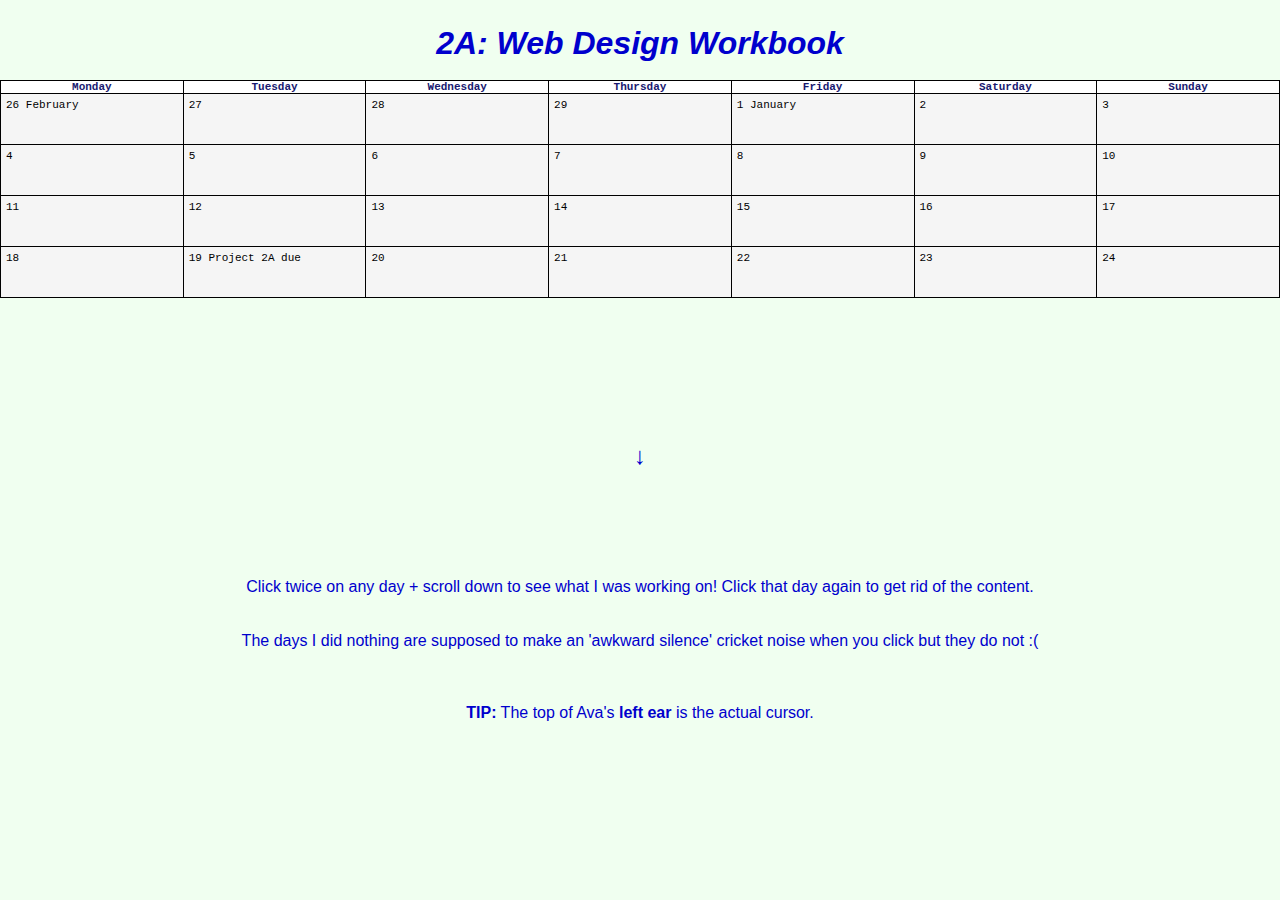
==== index.html @ 736e9778 "Initial commit" ====
<!DOCTYPE html>
<html>
    <head>
        <title>LOLA MAYO_INTERACTIVE MEDIA WORKBOOK</title>
        <link href="style.css" rel="stylesheet" type="text/css">
        <meta name="viewport" content="width=device-width, initial-scale=1">


<script>
            function showContent(date, weather) {
              var x = document.getElementById("content-"+date);
              if (x.style.display === "none") {
                x.style.display = "block";
              } else {
                x.style.display = "none";
              }
              changeBg(weather);
            }

            function changeBg(weather) {
              document.getElementsByTagName('body')[0].style.backgroundImage = 'url("./IMAGES/' + weather + '.jpg")';
            }

            function play(audio) {
              var audio = document.getElementById("audio");
              audio.play();
            }

            // let contentDivs = document.getElementsByClassName("content");
            // for(let i = 0; i < contentDivs.length; i++) {
            //   dragElement(contentDivs[i]);
            // }

            function dragElement(elmnt) {
              var pos1 = 0, pos2 = 0, pos3 = 0, pos4 = 0;
              if (document.getElementById(elmnt.id + "header")) {
                // if present, the header is where you move the DIV from:
                document.getElementById(elmnt.id + "header").onmousedown = dragMouseDown;
              } else {
                // otherwise, move the DIV from anywhere inside the DIV:
                elmnt.onmousedown = dragMouseDown;
              }
            

            function dragMouseDown(e) {
              e = e || window.event;
              e.preventDefault();
              // get the mouse cursor position at startup:
              pos3 = e.clientX;
              pos4 = e.clientY;
              document.onmouseup = closeDragElement;
              // call a function whenever the cursor moves:
              document.onmousemove = elementDrag;
            }

            function elementDrag(e) {
              e = e || window.event;
              e.preventDefault();
              // calculate the new cursor position:
              pos1 = pos3 - e.clientX;
              pos2 = pos4 - e.clientY;
              pos3 = e.clientX;
              pos4 = e.clientY;
              // set the element's new position:
              elmnt.style.top = (elmnt.offsetTop - pos2) + "px";
              elmnt.style.left = (elmnt.offsetLeft - pos1) + "px";
            }

            function closeDragElement() {
              // stop moving when mouse button is released:
              document.onmouseup = null;
              document.onmousemove = null;
            }
          }
          
          dragElement(document.getElementById("content-0203"))


        </script>
    </head>

    <body>
        <div href="#" class="img bg"></div>

        <h1 class="lola_WORKBOOK_heading">2A: Web Design Workbook</h1>
        <br>
        <div class="header">  
            <table>
                <tr>
                  <th>Monday</th>
                  <th>Tuesday</th>
                  <th>Wednesday</th>
                  <th>Thursday</th>
                  <th>Friday</th>
                  <th>Saturday</th>
                  <th>Sunday</th>
                </tr>
                <tr>
                  <td>
                    <a onclick="changeBg('cold'); play.audio();" class="cold-btn">26 February
                      <audio id="audio" src="./AUDIO/Crickets.m4a"></audio> 
                      <!-- <audio id="audio" src="./AUDIO/Awkwardcrickets.mp3"></audio> -->
                    </a>
                  </td>
                  <td>
                    <a onclick="changeBg('hot')" class="hot-btn">27</a>
                  </td>
                  <td>
                    <a onclick="changeBg('hot')" class="hot-btn">28</a>
                  </td>
                  <td>
                    <a onclick="changeBg('hot')" class="hot-btn">29</a>
                  </td>
                  <td>
                    <a onclick="changeBg('hot')" class="hot-btn">1 January</a>
                  </td>
                  <td>
                    <a onclick="showContent('0203', 'cold')" class="cold-btn">2</a>
                  </td>
                  <td>
                    <a onclick="changeBg('cold')" class="cold-btn">3</a>
                  </td>
                </tr>
                <tr>
                  <td>
                    <a onclick="changeBg('cold')" class="cold-btn">4</a>
                  </td>
                  <td>
                    <a onclick="changeBg('hot')" class="hot-btn">5</a>
                  </td>
                  <td>
                    <a onclick="changeBg('rain')" class="rainbtn">6</a>
                  </td>
                  <td>
                    <a onclick="changeBg('cold')" class="cold-btn">7</a>
                  </td>
                  <td>
                    <a onclick="showContent('0803', 'hot')" class="hot-btn">8</a>
                  </td>
                  <td>
                    <a onclick="changeBg('hot')" class="hot-btn">9</a>
                  </td>
                  <td>
                    <a onclick="changeBg('hot')" class="hot-btn">10</a>
                  </td>
                </tr>
                <tr>
                  <td> 
                    <a onclick="showContent('1103', 'hot')" class="hot-btn">11</a>
                  </td>
                  <td>
                    <a onclick="changeBg('cold')" class="cold-btn">12</a>
                  </td>
                  <td>
                    <a onclick="showContent('1303', 'rain')" class="rainbtn">13</a>
                  </td>
                  <td>
                    <a onclick="showContent('1403', 'cold')" class="cold-btn">14</a>
                  </td>
                  <td>
                    <a onclick="changeBg('hot')" class="hot-btn">15</a>
                  </td>
                  <td>
                    <a onclick="changeBg('hot')" class="hot-btn">16</a>
                  </td>
                  <td>
                    <a onclick="changeBg('hot')" class="hot-btn">17</a>
                  </td>
                </tr>
                <tr>
                  <td>
                    <a onclick="changeBg('hot')" class="hot-btn" >18</a>
                  </td>
                  <td>
                    <a onclick="changeBg('hot')" onclick="showContent('1903', 'rain')" class="rainbtn">19 Project 2A due</a>
                  </td>
                  <td>
                    <a onclick="changeBg('rain')" class="rainbtn">20</a>
                  </td>
                  <td>
                    <a onclick="changeBg('hot')" class="hot-btn">21</a>
                  </td>
                  <td>
                    <a onclick="changeBg('hot')" class="hot-btn">22</a>
                  </td>
                  <td>
                    <a onclick="changeBg('hot')" class="hot-btn">23</a>
                  </td>
                  <td>
                    <a onclick="changeBg('hot')" class="hot-btn">24</a>
                  </td>
                </tr>
              </table>
        </div>
  <br>
  <br>
  <br>
  <br>
  <br>
  <br>
  <br>
  <br>
  <h2>↓</h2> 
  <br>
  <br>
  <br>
  <br>
  <br>
  <br>
<p> Click twice on any day + scroll down to see what I was working on! Click that day again to get rid of the content. 
  <br>
  <br>
  <br>
The days I did nothing are supposed to make an 'awkward silence' cricket noise when you click but they do not :(
  <br>
  <br>
  <br>
  <br>
<strong>TIP:</strong> The top of Ava's <strong>left ear</strong> is the actual cursor.

</p>

        <div id="content-0203" class="content" class="drag">
        <section class="column">
        <div><p>02/03: This week I observed interfaces in 
                <a href="https://www.imdb.com/title/tt0181689/">Minority Report</a>
            ... and in Real Life</p>
            <br>
        </div>
        <div>
        <section class="row">
            <div>
                <figure>
                    <img src="./IMAGES/Minority Report SS1.png" alt="Tom Cruise using Precrime System" width="300" height="auto">
                    <figcaption> Cruise using Precrime System</figcaption>
                    </figure>
                <br>
                <figure>
                    <img src="./IMAGES/Minority Report SS2.png" alt="Pre-cognitive people" width="300" height="auto">
                    <figcaption>Pre-cognitive people</figcaption>
                    </figure>                
            </div>
            <div>
                <figure>
                    <img src="./IMAGES/Interface example_angkor wat.jpg" alt="Ancient technology at Angkor Wat: the sun illuminates Buddha at sunrise" width="150" height="auto">
                    <figcaption>Ancient technology at Angkor Wat: 
                        <br>
                        the sun illuminates Buddha at sunrise
                    </figure>
                <br>
            </div>
            <div>
                <figure>
                    <img src="./IMAGES/Interface example_horn.jpg" alt="Makeshift horn" width="150" height="auto">
                    <figcaption>Makeshift horn</figcaption>
                    </figure>
            </div>
        </section>
        </section>
        </div>
<br>  
        <div id="content-0803" class="content">
            <section class="column">
            <div><p>08/03: Human gestures which trigger human-non-human interactivity (or should)</p>
            </div>
            <div>
            <section class="row">
                <div>
                    <figure>
                        <img src="./IMAGES/zap watch 1.jpg" alt="" width="150" height="auto">
                        <img src="./IMAGES/zap watch 3.jpg" alt="" width="150" height="auto">
                       <figcaption>The watch monitors the wearer's focus. If their mind wanders it zaps them and offers a single quiz question to refocus them.</figcaption>
                    </figure>
                </div>
                <div>
                    <figure>
                        <img src="./IMAGES/MELATONIN 1.jpg" alt="" width="150" height="auto">
                        <img src="./IMAGES/MELATONIN 2.jpg" alt="" width="150" height="auto">
                        <figcaption>Bedroom light turns off when you read 10 pages. The light off releases melatonin. </figcaption>
                    </figure>
                </div>
                <div>
                    <figure>
                        <img src="./IMAGES/alarm clock 1.jpg" alt="" width="150" height="auto">
                        <img src="./IMAGES/alarm clock 2.jpg" alt="" width="150" height="auto">
                        <figcaption>The alarm clock can only be turned off by getting up and doing 5 starjumps.</figcaption>
                    </figure>
                </div>
                <div>
                    <figure>
                        <img src="./IMAGES/breathaliser 1.jpg" alt="" width="150" height="auto">
                        <img src="./IMAGES/breathaliser 2.jpg" alt="" width="150" height="auto">
                        <figcaption>The cyclist needs to breathe into the interlocker to prove sobriety and unlock the lock. </figcaption>
                    </figure>
                </div>
                </section>
                </div>
                </section>
                </div>
                </section>
            <br>   

        <div id="content-1103" class="content">
            <section class="column">
            <div><p>11/02: Wireframe + Sketches</p>
              <br>
              <br>
            <p>I experimented with website layout by workshopping features, organisation and hierarchy through sketches. I chose a calendar navigation header to convey a <strong>personal, rudimentary,</strong> yet <strong>cohesive</strong> feel. The calendar provided a chronological hierarchy which organised the chaos in my own head.</p>
            <br>
            </div>
            <div>
            <figure>
              <img src="./IMAGES/wireframe sketch/sketch 1.jpg" alt="" width="300" height="auto">
            </figure>
            <figure>
              <img src="./IMAGES/wireframe sketch/sketch 2.jpg" alt="" width="300" height="auto">
            </figure>
            <figure>
              <img src="./IMAGES/wireframe sketch/sketch 3.jpg" alt="" width="300" height="auto">
            </figure>
            <figure>
              <img src="./IMAGES/wireframe sketch/sketch 4.jpg" alt="" width="300" height="auto">
            </figure>
            </div>
            </section>
          </div>

        <div id="content-1303" class="content">
            <section class="column"> 
                <div>
                    <figure>
                    <img src="./IMAGES/Ava cursor 2.png" alt="" width="400" height="auto">
                    <figcaption>The PNG must be saved as a perfect square. File -> export -> save for web (legacy) -> change dimensions (45px) -> save </figcaption>
                    </figure>
                </div>
                </section>
            </div>  

          <div id="content-1403" class="content">
              <section class="column"> 
              <div><p>14/03: Asking Questions + Workshopping Problems in class</p>
                <br>
              </div>
              <div>
                  <figure>
                  <img src="./IMAGES/Milanote questions ss.PNG" alt="" width="600" height="auto">
                   </figure>
              </div>
              </section>
          </div>
    
    </body>
</html>
---- style.css ----
body {
    font-family: Arial, Helvetica, sans-serif; 
    color: mediumblue;
    text-align: center; 
    background-color: honeydew;

    /* background-image: url("images/cloudysky.jpg"); */
    background-size: 100% auto;
}
* {
    cursor:url("IMAGES/Ava-cursor-2.png"), auto;
    margin:0px;
    padding:0px;
    border:none;
}
.lola_WORKBOOK_heading {
    font-style: italic;
    text-align: center;
    padding-top: 25px;
}
.header {
    position: sticky;
    top: 0px;
    left: 0;
    width: 100%;
    background-color: white;
}
table {
    font-family: 'Courier New', Courier, monospace;
    font-size: 11px;
    color: midnightblue;
    border-collapse: collapse;
    width: 100%;
    margin:auto;
}
td, th {
    background-color:white;
    width:14%;
    border: 0.5px solid black;
    text-align: left;
    vertical-align: top;
    padding: 0;
}
td {
    height: 40px;
    background-color: whitesmoke;
}
td:hover {
    background-color: grey;
    transition-duration: 0.3s;
}
th {
    text-align: center;
    font: bolder;
}
.row {
    display: flex;
    flex-direction: row;
    margin: 20px;
    gap: 30px;
}
.cold-btn, .hot-btn, .rainbtn {
    background-color: none;
    border: none;
    color: black;
    padding: 5px 5px;
    height: 40px;
    /* width: 150px; */
    text-align: left;
    text-decoration: none;
    display: inline-block;
    font-size: 11px;

    width: 13.1vw;
}

.cold-btn:hover {
    cursor: url("IMAGES/Ava-cursor-cold.png"), auto;
}
.hot-btn:hover {
    cursor: url("IMAGES/Ava-cursor-hat.png"), auto;
}
.rainbtn:hover {
    cursor: url("IMAGES/Ava-cursor-rain.png"), auto;
}
.cold-btn:hover {
    background-image: url("IMAGES/cloudysky.jpg"), auto;
}

.content {
    position: absolute;
    /* z-index: 9999; */
    display: flex;
    cursor: move;
    border-radius: 25px;
    display: none;
    color: black;
    font-weight: bold;
    font-size: 10px;
    border-color: black;
    border-width: 50px;
}


#content-0203 {
width: 60%;
height: 320px;
background-color: rgb(235, 212, 216);
padding: 30px 0;
text-align: center;
margin-top: 10px;
font-family: 'Courier New', Courier, monospace;
}
figcaption {
    width: 200;
}
#content-0803 {
width: 75%;
height: 600px;
background-color: rgb(235, 212, 216);
padding: 30px 0;
text-align: center;
margin-top: 10px;
font-family: 'Courier New', Courier, monospace; 
}
#content-1103 {
    width: 350px;
    height: 900px;
    background-color: rgb(235, 212, 216);
    padding: 30px 0;
    text-align: center;
    margin-top: 10px;
    font-family: 'Courier New', Courier, monospace; 
}
#content-1303 {
    width: 350px;
    height: 350px;
    padding: 30px 0;
    text-align: center;
    background-color: none;
    margin-top: 10px;
    font-family: 'Courier New', Courier, monospace; 
    }
#content-1403 {
width: 650px;
height: 350px;
background-color: rgb(235, 212, 216);
padding: 30px 0;
text-align: center;
margin-top: 10px;
font-family: 'Courier New', Courier, monospace; 
}
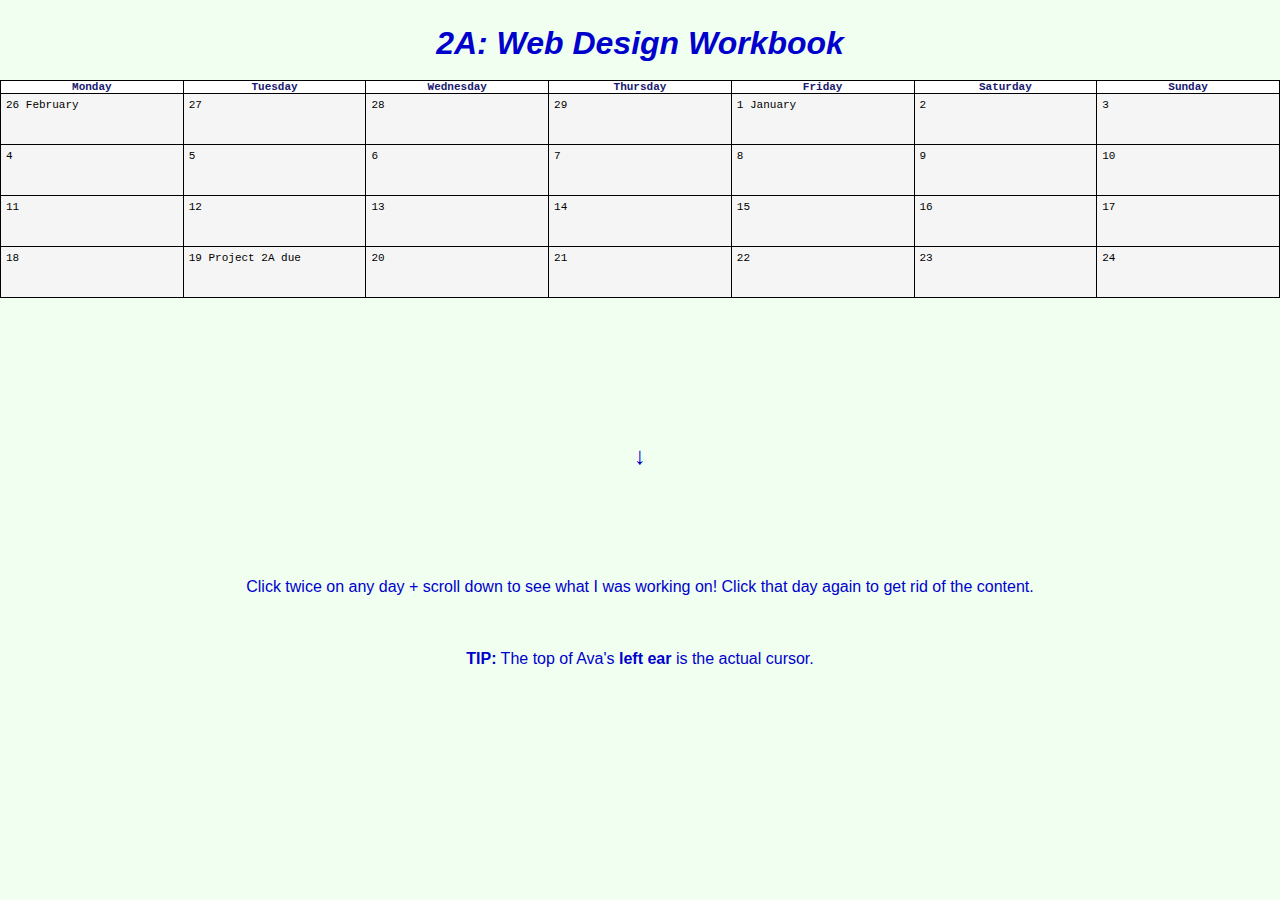
==== commit e0b6fc75: "Added crickets to all dates with no content - learnt in W4 tut" ====
--- a/index.html
+++ b/index.html
@@ -20,10 +20,10 @@
             function changeBg(weather) {
               document.getElementsByTagName('body')[0].style.backgroundImage = 'url("./IMAGES/' + weather + '.jpg")';
             }
-
-            function play(audio) {
-              var audio = document.getElementById("audio");
-              audio.play();
+      
+            function crickets() {
+              const sound = new Audio("./AUDIO/Crickets.m4a");
+              sound.play();
             }
 
             // let contentDivs = document.getElementsByClassName("content");
@@ -97,51 +97,51 @@
                 </tr>
                 <tr>
                   <td>
-                    <a onclick="changeBg('cold'); play.audio();" class="cold-btn">26 February
-                      <audio id="audio" src="./AUDIO/Crickets.m4a"></audio> 
-                      <!-- <audio id="audio" src="./AUDIO/Awkwardcrickets.mp3"></audio> -->
+                    <a onclick="changeBg('cold'); crickets();" class="cold-btn">26 February
                     </a>
                   </td>
                   <td>
-                    <a onclick="changeBg('hot')" class="hot-btn">27</a>
-                  </td>
-                  <td>
-                    <a onclick="changeBg('hot')" class="hot-btn">28</a>
-                  </td>
-                  <td>
-                    <a onclick="changeBg('hot')" class="hot-btn">29</a>
-                  </td>
-                  <td>
-                    <a onclick="changeBg('hot')" class="hot-btn">1 January</a>
+                    <a onclick="changeBg('hot'); crickets();" class="hot-btn">27
+                    </a>
+                  </td>
+                  <td>
+                    <a onclick="changeBg('hot'); crickets();" class="hot-btn">28
+                    </a>
+                  </td>
+                  <td>
+                    <a onclick="changeBg('hot'); crickets();" class="hot-btn">29</a>
+                  </td>
+                  <td>
+                    <a onclick="changeBg('hot'); crickets();" class="hot-btn">1 January</a>
                   </td>
                   <td>
                     <a onclick="showContent('0203', 'cold')" class="cold-btn">2</a>
                   </td>
                   <td>
-                    <a onclick="changeBg('cold')" class="cold-btn">3</a>
-                  </td>
-                </tr>
-                <tr>
-                  <td>
-                    <a onclick="changeBg('cold')" class="cold-btn">4</a>
-                  </td>
-                  <td>
-                    <a onclick="changeBg('hot')" class="hot-btn">5</a>
-                  </td>
-                  <td>
-                    <a onclick="changeBg('rain')" class="rainbtn">6</a>
-                  </td>
-                  <td>
-                    <a onclick="changeBg('cold')" class="cold-btn">7</a>
+                    <a onclick="changeBg('cold'); crickets();" class="cold-btn">3</a>
+                  </td>
+                </tr>
+                <tr>
+                  <td>
+                    <a onclick="changeBg('cold'); crickets();" class="cold-btn">4</a>
+                  </td>
+                  <td>
+                    <a onclick="changeBg('hot'); crickets();" class="hot-btn">5</a>
+                  </td>
+                  <td>
+                    <a onclick="changeBg('rain'); crickets();" class="rainbtn">6</a>
+                  </td>
+                  <td>
+                    <a onclick="changeBg('cold'); crickets();" class="cold-btn">7</a>
                   </td>
                   <td>
                     <a onclick="showContent('0803', 'hot')" class="hot-btn">8</a>
                   </td>
                   <td>
-                    <a onclick="changeBg('hot')" class="hot-btn">9</a>
-                  </td>
-                  <td>
-                    <a onclick="changeBg('hot')" class="hot-btn">10</a>
+                    <a onclick="changeBg('hot'); crickets();" class="hot-btn">9</a>
+                  </td>
+                  <td>
+                    <a onclick="changeBg('hot'); crickets();" class="hot-btn">10</a>
                   </td>
                 </tr>
                 <tr>
@@ -149,7 +149,7 @@
                     <a onclick="showContent('1103', 'hot')" class="hot-btn">11</a>
                   </td>
                   <td>
-                    <a onclick="changeBg('cold')" class="cold-btn">12</a>
+                    <a onclick="changeBg('cold'); crickets();" class="cold-btn">12</a>
                   </td>
                   <td>
                     <a onclick="showContent('1303', 'rain')" class="rainbtn">13</a>
@@ -158,36 +158,36 @@
                     <a onclick="showContent('1403', 'cold')" class="cold-btn">14</a>
                   </td>
                   <td>
-                    <a onclick="changeBg('hot')" class="hot-btn">15</a>
-                  </td>
-                  <td>
-                    <a onclick="changeBg('hot')" class="hot-btn">16</a>
-                  </td>
-                  <td>
-                    <a onclick="changeBg('hot')" class="hot-btn">17</a>
-                  </td>
-                </tr>
-                <tr>
-                  <td>
-                    <a onclick="changeBg('hot')" class="hot-btn" >18</a>
+                    <a onclick="changeBg('hot'); crickets();" class="hot-btn">15</a>
+                  </td>
+                  <td>
+                    <a onclick="changeBg('hot'); crickets();" class="hot-btn">16</a>
+                  </td>
+                  <td>
+                    <a onclick="changeBg('hot'); crickets();" class="hot-btn">17</a>
+                  </td>
+                </tr>
+                <tr>
+                  <td>
+                    <a onclick="changeBg('hot'); crickets();" class="hot-btn" >18</a>
                   </td>
                   <td>
                     <a onclick="changeBg('hot')" onclick="showContent('1903', 'rain')" class="rainbtn">19 Project 2A due</a>
                   </td>
                   <td>
-                    <a onclick="changeBg('rain')" class="rainbtn">20</a>
-                  </td>
-                  <td>
-                    <a onclick="changeBg('hot')" class="hot-btn">21</a>
-                  </td>
-                  <td>
-                    <a onclick="changeBg('hot')" class="hot-btn">22</a>
-                  </td>
-                  <td>
-                    <a onclick="changeBg('hot')" class="hot-btn">23</a>
-                  </td>
-                  <td>
-                    <a onclick="changeBg('hot')" class="hot-btn">24</a>
+                    <a onclick="changeBg('rain'); crickets();" class="rainbtn">20</a>
+                  </td>
+                  <td>
+                    <a onclick="changeBg('hot'); crickets();" class="hot-btn">21</a>
+                  </td>
+                  <td>
+                    <a onclick="changeBg('hot'); crickets();" class="hot-btn">22</a>
+                  </td>
+                  <td>
+                    <a onclick="changeBg('hot'); crickets();" class="hot-btn">23</a>
+                  </td>
+                  <td>
+                    <a onclick="changeBg('hot'); crickets();" class="hot-btn">24</a>
                   </td>
                 </tr>
               </table>
@@ -208,10 +208,6 @@
   <br>
   <br>
 <p> Click twice on any day + scroll down to see what I was working on! Click that day again to get rid of the content. 
-  <br>
-  <br>
-  <br>
-The days I did nothing are supposed to make an 'awkward silence' cricket noise when you click but they do not :(
   <br>
   <br>
   <br>
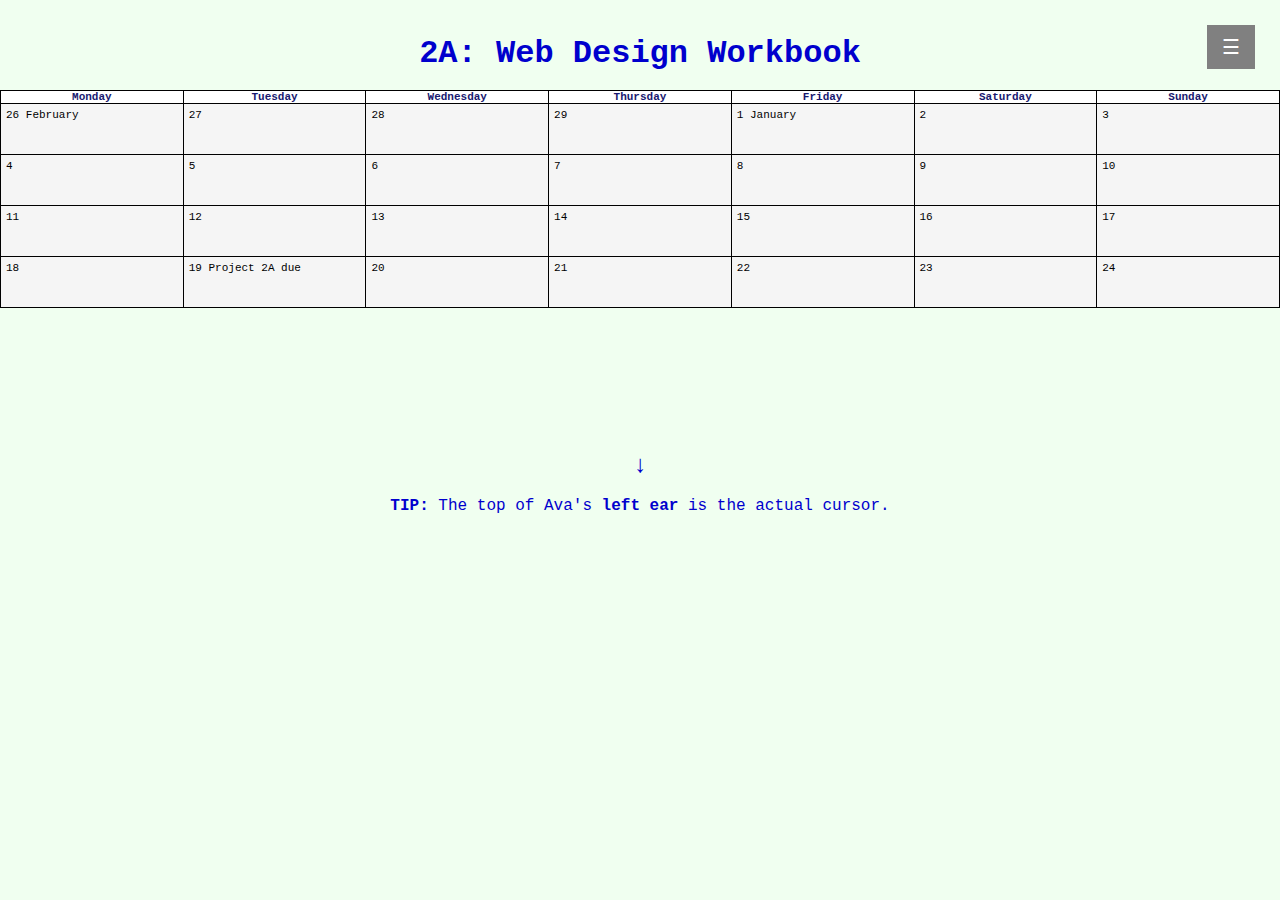
==== commit a2184761: "Fixing 2a" ====
--- a/index.html
+++ b/index.html
@@ -4,7 +4,6 @@
         <title>LOLA MAYO_INTERACTIVE MEDIA WORKBOOK</title>
         <link href="style.css" rel="stylesheet" type="text/css">
         <meta name="viewport" content="width=device-width, initial-scale=1">
-
 
 <script>
             function showContent(date, weather) {
@@ -16,71 +15,38 @@
               }
               changeBg(weather);
             }
-
             function changeBg(weather) {
               document.getElementsByTagName('body')[0].style.backgroundImage = 'url("./IMAGES/' + weather + '.jpg")';
             }
-      
             function crickets() {
               const sound = new Audio("./AUDIO/Crickets.m4a");
               sound.play();
             }
-
-            // let contentDivs = document.getElementsByClassName("content");
-            // for(let i = 0; i < contentDivs.length; i++) {
-            //   dragElement(contentDivs[i]);
-            // }
-
-            function dragElement(elmnt) {
-              var pos1 = 0, pos2 = 0, pos3 = 0, pos4 = 0;
-              if (document.getElementById(elmnt.id + "header")) {
-                // if present, the header is where you move the DIV from:
-                document.getElementById(elmnt.id + "header").onmousedown = dragMouseDown;
-              } else {
-                // otherwise, move the DIV from anywhere inside the DIV:
-                elmnt.onmousedown = dragMouseDown;
-              }
-            
-
-            function dragMouseDown(e) {
-              e = e || window.event;
-              e.preventDefault();
-              // get the mouse cursor position at startup:
-              pos3 = e.clientX;
-              pos4 = e.clientY;
-              document.onmouseup = closeDragElement;
-              // call a function whenever the cursor moves:
-              document.onmousemove = elementDrag;
-            }
-
-            function elementDrag(e) {
-              e = e || window.event;
-              e.preventDefault();
-              // calculate the new cursor position:
-              pos1 = pos3 - e.clientX;
-              pos2 = pos4 - e.clientY;
-              pos3 = e.clientX;
-              pos4 = e.clientY;
-              // set the element's new position:
-              elmnt.style.top = (elmnt.offsetTop - pos2) + "px";
-              elmnt.style.left = (elmnt.offsetLeft - pos1) + "px";
-            }
-
-            function closeDragElement() {
-              // stop moving when mouse button is released:
-              document.onmouseup = null;
-              document.onmousemove = null;
-            }
-          }
-          
-          dragElement(document.getElementById("content-0203"))
-
-
-        </script>
+            function openNav() {
+            document.getElementById("mySidebar").style.width = "200px";
+            document.getElementById("main").style.marginLeft = "200px";
+            }
+            function closeNav() {
+            document.getElementById("mySidebar").style.width = "0";
+            document.getElementById("main").style.marginLeft= "0";
+            }
+</script>
     </head>
 
     <body>
         <div href="#" class="img bg"></div>
+        
+        <div id="mySidebar" class="sidebar">
+          <a href="javascript:void(0)" class="closebtn" onclick="closeNav()">×</a>
+          <a href="index.html">Workbook 2A</a>
+          <a href="index2.html">Workbook 2B</a>
+          <a href="#">Workbook 2C</a>
+          <a href="#">Research Journal</a>
+          <a href="./2a-content.html">Show all 2A Content</a>
+      </div>
+       <div id="main">
+          <button class="openbtn" onclick="openNav()">☰</button> 
+      </div>
 
         <h1 class="lola_WORKBOOK_heading">2A: Web Design Workbook</h1>
         <br>
@@ -172,7 +138,7 @@
                     <a onclick="changeBg('hot'); crickets();" class="hot-btn" >18</a>
                   </td>
                   <td>
-                    <a onclick="changeBg('hot')" onclick="showContent('1903', 'rain')" class="rainbtn">19 Project 2A due</a>
+                    <a onclick="changeBg('rain')" onclick="showContent('1903', 'rain')" class="rainbtn">19 Project 2A due</a>
                   </td>
                   <td>
                     <a onclick="changeBg('rain'); crickets();" class="rainbtn">20</a>
@@ -192,7 +158,7 @@
                 </tr>
               </table>
         </div>
-  <br>
+         <br>
   <br>
   <br>
   <br>
@@ -202,18 +168,7 @@
   <br>
   <h2>↓</h2> 
   <br>
-  <br>
-  <br>
-  <br>
-  <br>
-  <br>
-<p> Click twice on any day + scroll down to see what I was working on! Click that day again to get rid of the content. 
-  <br>
-  <br>
-  <br>
-  <br>
 <strong>TIP:</strong> The top of Ava's <strong>left ear</strong> is the actual cursor.
-
 </p>
 
         <div id="content-0203" class="content" class="drag">
@@ -229,12 +184,12 @@
                 <figure>
                     <img src="./IMAGES/Minority Report SS1.png" alt="Tom Cruise using Precrime System" width="300" height="auto">
                     <figcaption> Cruise using Precrime System</figcaption>
-                    </figure>
+                </figure>
                 <br>
                 <figure>
                     <img src="./IMAGES/Minority Report SS2.png" alt="Pre-cognitive people" width="300" height="auto">
                     <figcaption>Pre-cognitive people</figcaption>
-                    </figure>                
+                </figure>                
             </div>
             <div>
                 <figure>
--- a/style.css
+++ b/style.css
@@ -1,10 +1,8 @@
 body {
-    font-family: Arial, Helvetica, sans-serif; 
+    font-family: 'Courier New', Courier, monospace;
     color: mediumblue;
     text-align: center; 
     background-color: honeydew;
-
-    /* background-image: url("images/cloudysky.jpg"); */
     background-size: 100% auto;
 }
 * {
@@ -14,10 +12,58 @@
     border:none;
 }
 .lola_WORKBOOK_heading {
-    font-style: italic;
     text-align: center;
-    padding-top: 25px;
+    padding-top: 35px;
 }
+.sidebar {
+    height: 100%;
+    width: 0;
+    position: fixed;
+    z-index: 1;
+    top: 0;
+    left: 0;
+    background-color: grey;
+    overflow-x: hidden;
+    transition: 0.5s;
+    padding-top: 60px; */
+  }
+  .sidebar a {
+    padding: 8px 8px 8px 32px; */
+    text-decoration: none;
+    font-family: 'Courier New', Courier, monospace;
+    font-weight: 200;
+    font-size: 15px;
+    color: white;
+    display: block;
+    text-align: left;
+    transition: 0.3s;
+    text-decoration: none;
+  }
+  .sidebar a:hover {
+    color: #444;
+  }
+  .sidebar .closebtn {
+    position: absolute;
+    top: 0;
+    right: 25px;
+    font-size: 30px;
+    margin-left: 50px;
+  }
+  .openbtn {
+    font-size: 20px;
+    cursor: pointer;
+    background-color: grey;
+    color: white;
+    padding: 10px 15px;
+    border: none;
+    position: fixed;
+    z-index: 1;
+    top: 25px;
+    right: 25px;
+  }
+  .openbtn:hover {
+    background-color: #444;
+  }
 .header {
     position: sticky;
     top: 0px;
@@ -70,10 +116,8 @@
     text-decoration: none;
     display: inline-block;
     font-size: 11px;
-
     width: 13.1vw;
 }
-
 .cold-btn:hover {
     cursor: url("IMAGES/Ava-cursor-cold.png"), auto;
 }
@@ -86,10 +130,9 @@
 .cold-btn:hover {
     background-image: url("IMAGES/cloudysky.jpg"), auto;
 }
-
 .content {
     position: absolute;
-    /* z-index: 9999; */
+    z-index: 9999;
     display: flex;
     cursor: move;
     border-radius: 25px;
@@ -97,11 +140,10 @@
     color: black;
     font-weight: bold;
     font-size: 10px;
+    border-style: solid;
     border-color: black;
-    border-width: 50px;
+    border-width: 5px;
 }
-
-
 #content-0203 {
 width: 60%;
 height: 320px;
@@ -140,7 +182,7 @@
     background-color: none;
     margin-top: 10px;
     font-family: 'Courier New', Courier, monospace; 
-    }
+}
 #content-1403 {
 width: 650px;
 height: 350px;
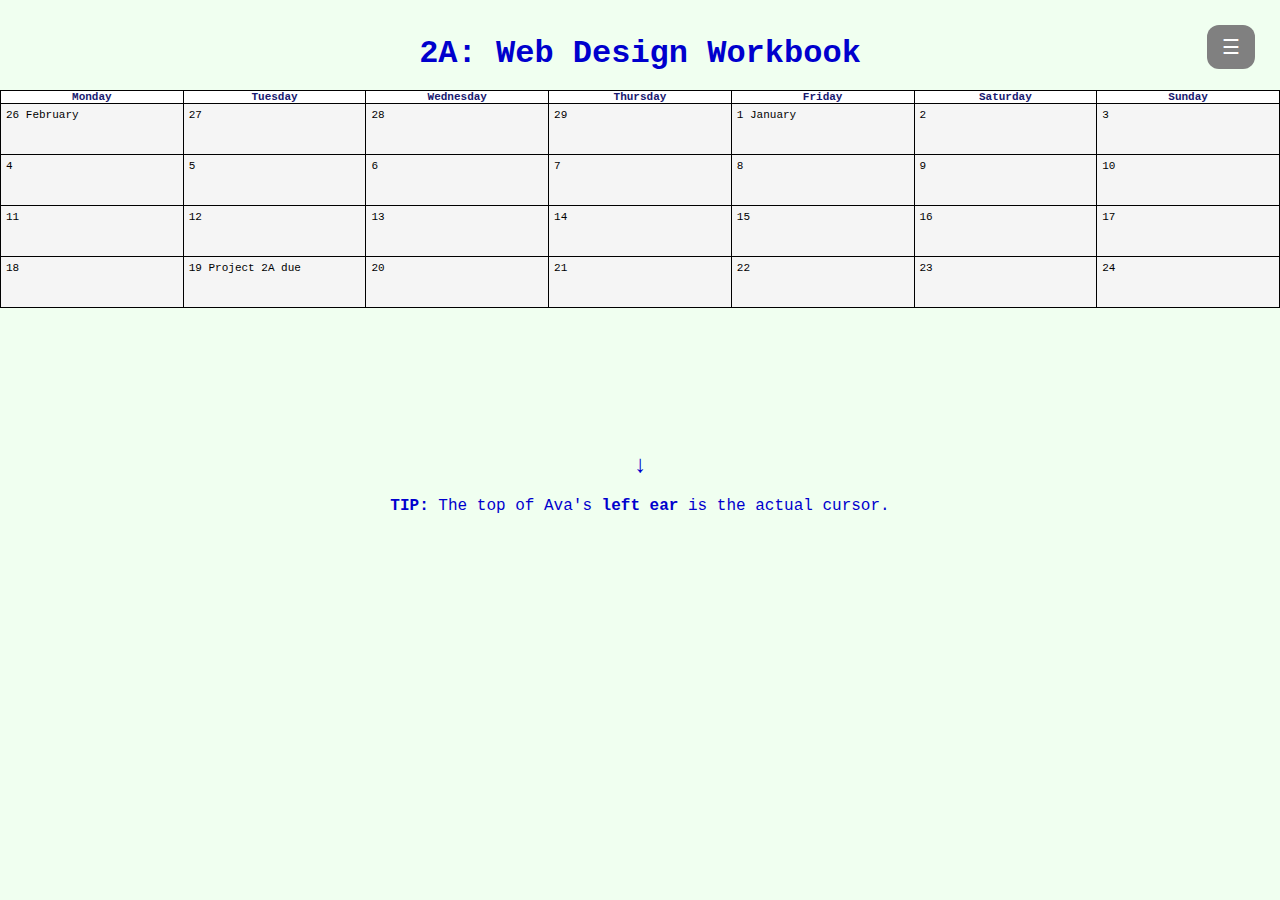
==== commit 6d00b6f0: "linking all pages correctly" ====
--- a/index.html
+++ b/index.html
@@ -38,10 +38,9 @@
         
         <div id="mySidebar" class="sidebar">
           <a href="javascript:void(0)" class="closebtn" onclick="closeNav()">×</a>
-          <a href="index.html">Workbook 2A</a>
-          <a href="index2.html">Workbook 2B</a>
+          <a href="https://lolamayo.github.io/WORKBOOKS/">Workbook 2A</a>
+          <a href="https://lolamayo.github.io/WORKBOOK2/">Workbook 2B</a>
           <a href="#">Workbook 2C</a>
-          <a href="#">Research Journal</a>
           <a href="./2a-content.html">Show all 2A Content</a>
       </div>
        <div id="main">
--- a/style.css
+++ b/style.css
@@ -60,6 +60,7 @@
     z-index: 1;
     top: 25px;
     right: 25px;
+    border-radius: 12px;
   }
   .openbtn:hover {
     background-color: #444;
@@ -104,6 +105,8 @@
     flex-direction: row;
     margin: 20px;
     gap: 30px;
+    justify-content: center;
+    align-items: center;
 }
 .cold-btn, .hot-btn, .rainbtn {
     background-color: none;
@@ -139,7 +142,7 @@
     display: none;
     color: black;
     font-weight: bold;
-    font-size: 10px;
+    font-size: 8px;
     border-style: solid;
     border-color: black;
     border-width: 5px;
@@ -155,6 +158,7 @@
 }
 figcaption {
     width: 200;
+    font-size: 4;
 }
 #content-0803 {
 width: 75%;
